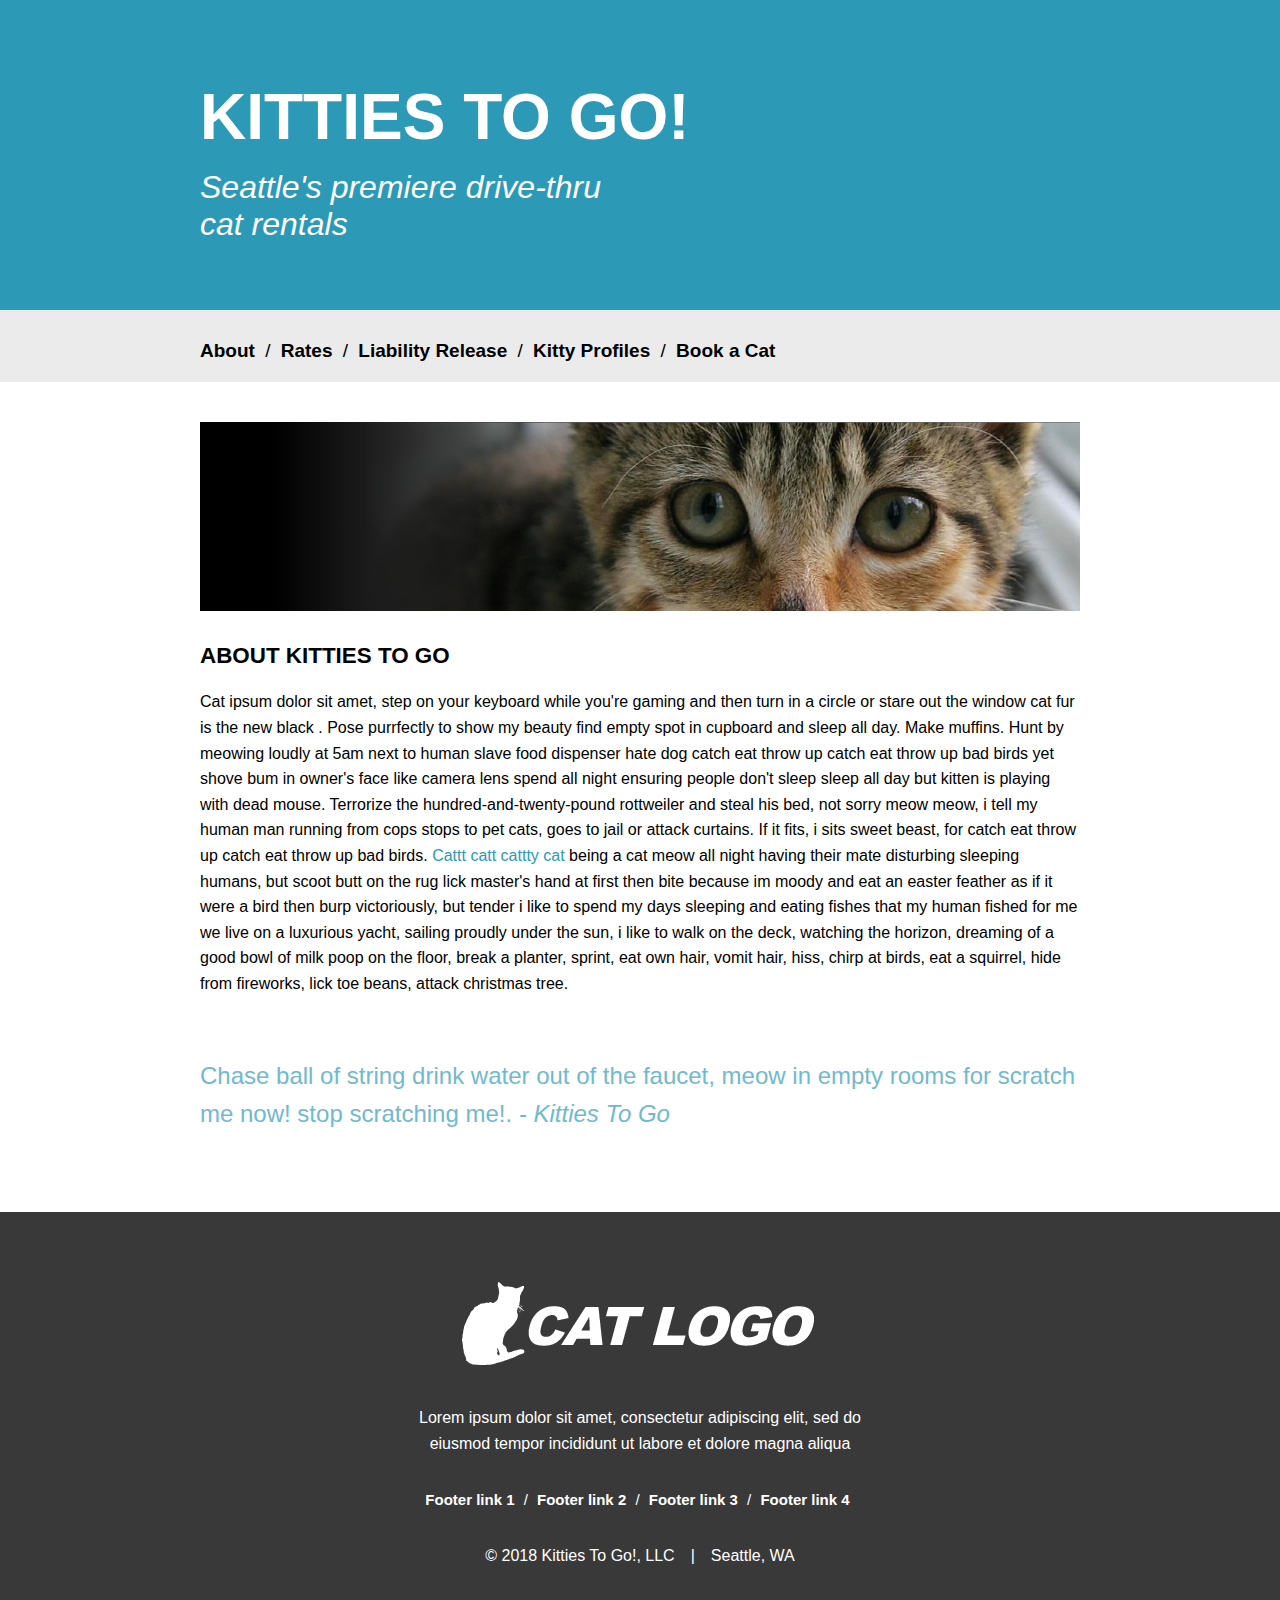
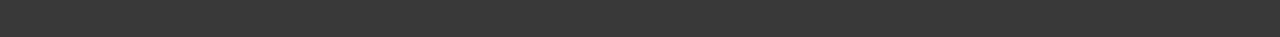
==== about.html @ b5762a92 "Finished 2nd page" ====
<!DOCTYPE html>
<html lang="en" dir="ltr">
  <head>
    <meta charset="utf-8">
    <title>About Kitties To Go</title>
    <link rel="stylesheet" href="styles/style.css">
  </head>
  <body>
    <header>
      <h1>Kitties to go!</h1>
      <h2>Seattle's premiere drive-thru cat rentals</h2>
    </header>
    <nav>
      <li><a href="about.html">About</a></li>
      <li>/</li>
      <li><a href="#">Rates</a></li>
      <li>/</li>
      <li><a href="#">Liability Release</a></li>
      <li>/</li>
      <li><a href="#">Kitty Profiles</a></li>
      <li>/</li>
      <li><a href="#">Book a Cat</a></li>
    </nav>
    <main>
      <article class="about">
        <img src="images/banner-img.jpg" alt="Cat banner img">
        <section>
          <h3>About Kitties To Go</h3>
          <p>Cat ipsum dolor sit amet, step on your keyboard while you're gaming and then turn in a circle or stare out the window cat fur is the new black . Pose purrfectly to show my beauty find empty spot in cupboard and sleep all day. Make muffins. Hunt by meowing loudly at 5am next to human slave food dispenser hate dog catch eat throw up catch eat throw up bad birds yet shove bum in owner's face like camera lens spend all night ensuring people don't sleep sleep all day but kitten is playing with dead mouse. Terrorize the hundred-and-twenty-pound rottweiler and steal his bed, not sorry meow meow, i tell my human man running from cops stops to pet cats, goes to jail or attack curtains. If it fits, i sits sweet beast, for catch eat throw up catch eat throw up bad birds. <a href="#">Cattt catt cattty cat</a> being a cat meow all night having their mate disturbing sleeping humans, but scoot butt on the rug lick master's hand at first then bite because im moody and eat an easter feather as if it were a bird then burp victoriously, but tender i like to spend my days sleeping and eating fishes that my human fished for me we live on a luxurious yacht, sailing proudly under the sun, i like to walk on the deck, watching the horizon, dreaming of a good bowl of milk poop on the floor, break a planter, sprint, eat own hair, vomit hair, hiss, chirp at birds, eat a squirrel, hide from fireworks, lick toe beans, attack christmas tree.</p>
          <p class="quote">Chase ball of string drink water out of the faucet, meow in empty rooms for scratch me now! stop scratching me!.
<i>- Kitties To Go</i></p>
        </section>
      </article>
    </main>
    <footer>
      <img src="images/cat-logo.png" alt="cat logo">
      <section>
        <p>
        Lorem ipsum dolor sit amet, consectetur adipiscing elit, sed do eiusmod tempor incididunt ut labore et dolore magna aliqua
        </p>
        <nav>
          <li><a href="#">Footer link 1</a></li>
          <li>/</li>
          <li><a href="#">Footer link 2</a></li>
          <li>/</li>
          <li><a href="#">Footer link 3</a></li>
          <li>/</li>
          <li><a href="#">Footer link 4</a></li>
        </nav>
        <p>&copy; 2018 Kitties To Go!, LLC&emsp;|&emsp;Seattle, WA</p>
      </section>
    </footer>
  </body>
</html>
---- styles/style.css ----
body {
  font-family: sans-serif;
  margin: 0;
}

header, nav, main, footer {
  padding-left: 200px;
  padding-right: 200px;
}

header {
  background-color: #2c9ab7;
  color: white;
  height: 160px;
  padding-top: 80px;
  padding-bottom: 70px;
}

main {
  height: 780px;
  margin-top: 40px;
  margin-bottom: 10px;
}

h1 {
  margin: 0;
  font-size: 4rem;
}

h2 {
  margin-top: 15px;
  font-size: 2rem;
  font-style: italic;
  font-weight: normal;
  width: 450px;
}

h1, h3 {
  text-transform: uppercase;
}

nav {
  background-color: #ebebeb;
  padding-top: 30px;
  padding-bottom: 20px;
  font-size: 19px;
}

nav li, nav a {
  color: black;
}

nav li {
  display: inline-block;
  padding-right: 5px;
}

nav a {
  font-weight: bold;
}

nav a:hover, h4, a {
  color: #2c9ab7;
}

.article {
  float: left;
  width: 61%;
}

.about img {
  width: 100%;
}

h3, h4, p {
  line-height: 1.6;
}

h4 {
  font-size: 20px;
}

.quote {
  color: #71B9CC;
  font-size: 24px;
  margin: 60px 0 60px 0;
}

aside {
  float: right;
  width: 30%;
}

figure {
  margin: 1rem 0 1rem 0;
}

figcaption {
  margin: 1rem 0 1rem 0;
}

h3 {
  font-size: 1.4rem;
  font-family: sans-serif;
  margin-bottom: 0;
}

a {
  text-decoration: none;
}

aside section a {
  margin: 10px;
}

footer {
  height: 375px;
  padding-top:50px;
  background-color: #393939;
  color: white;
  text-align: center;
}

footer img {
  padding: 20px;
}

footer section {
  width: 500px;
  margin: auto auto;
}

footer nav {
  background-color: inherit;
  font-size: 15px;
  padding: inherit;
  margin: 35px 0 35px 0;
}

footer li, footer a {
  color: white;
}
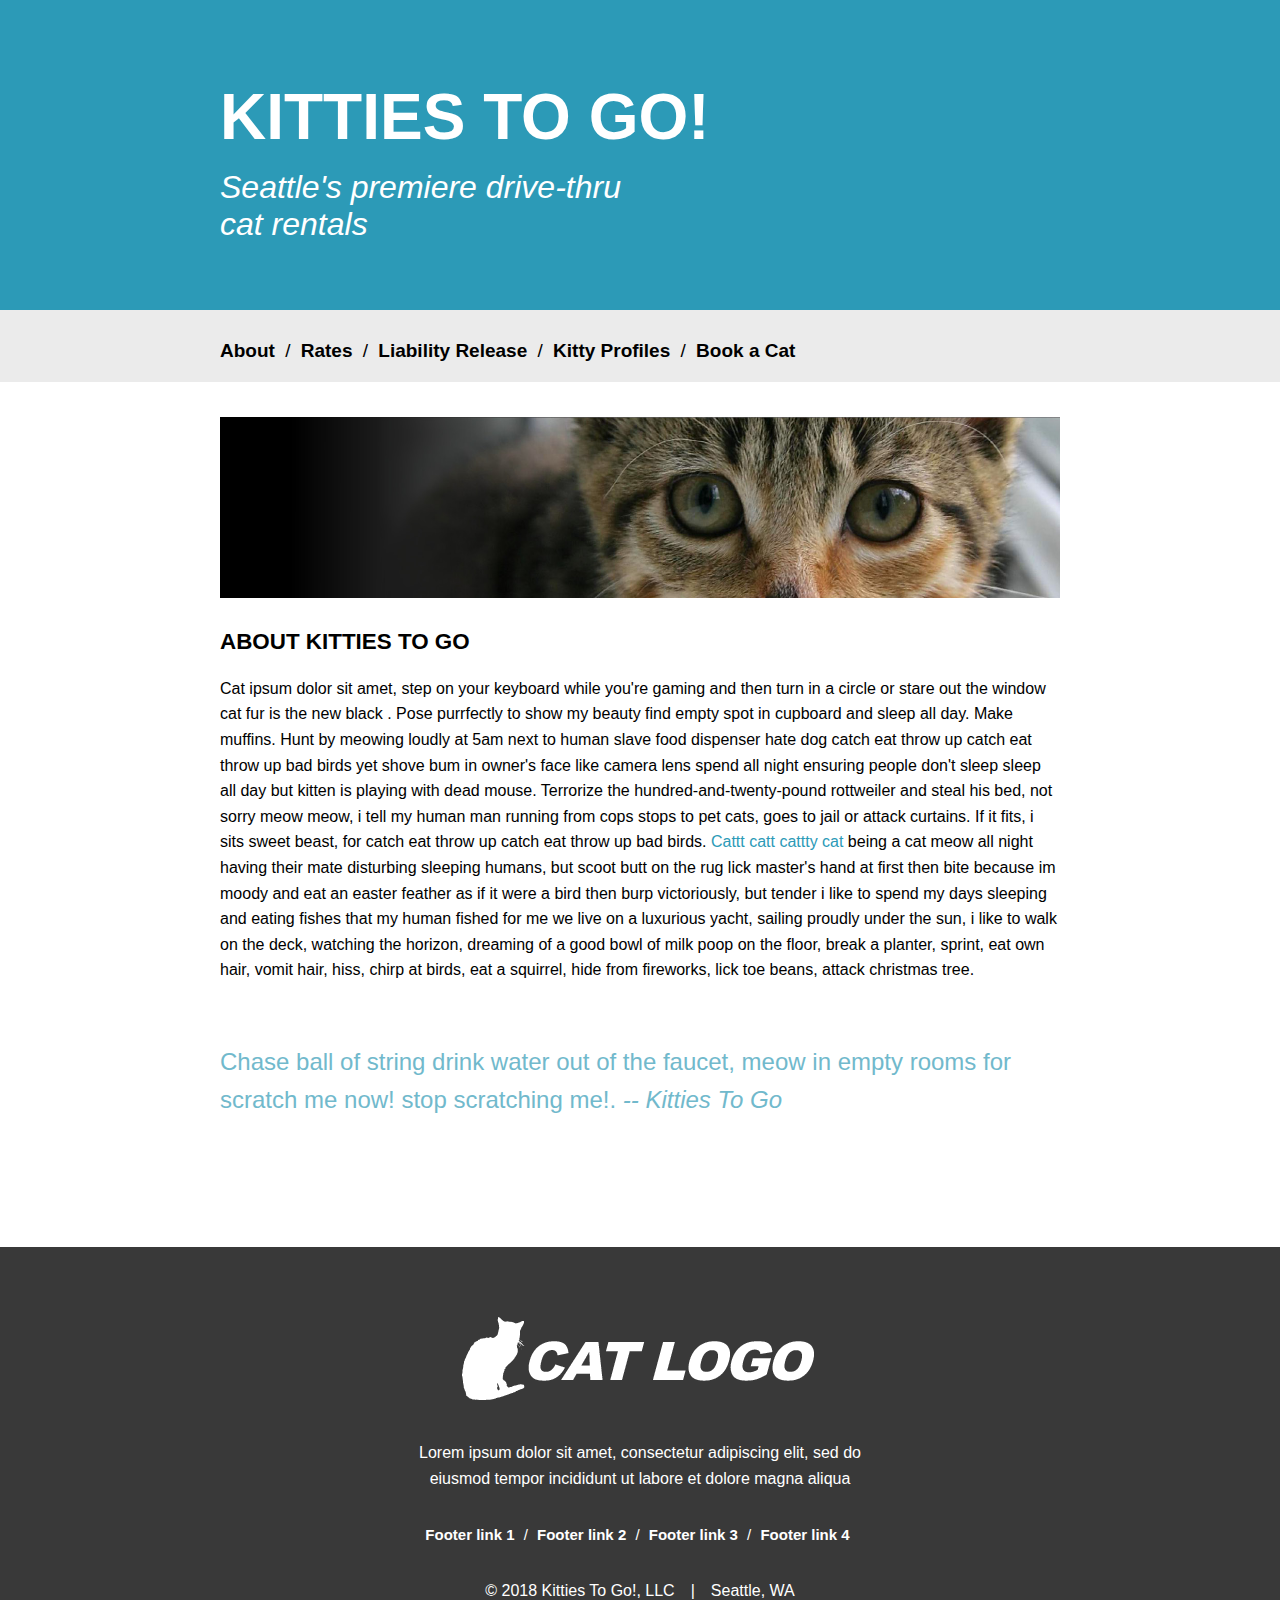
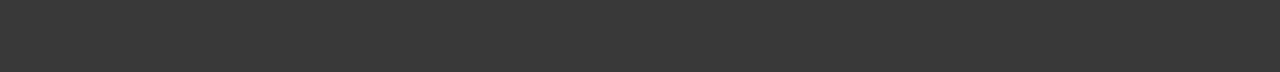
==== commit ec826451: "Made small edits" ====
--- a/about.html
+++ b/about.html
@@ -27,8 +27,7 @@
         <section>
           <h3>About Kitties To Go</h3>
           <p>Cat ipsum dolor sit amet, step on your keyboard while you're gaming and then turn in a circle or stare out the window cat fur is the new black . Pose purrfectly to show my beauty find empty spot in cupboard and sleep all day. Make muffins. Hunt by meowing loudly at 5am next to human slave food dispenser hate dog catch eat throw up catch eat throw up bad birds yet shove bum in owner's face like camera lens spend all night ensuring people don't sleep sleep all day but kitten is playing with dead mouse. Terrorize the hundred-and-twenty-pound rottweiler and steal his bed, not sorry meow meow, i tell my human man running from cops stops to pet cats, goes to jail or attack curtains. If it fits, i sits sweet beast, for catch eat throw up catch eat throw up bad birds. <a href="#">Cattt catt cattty cat</a> being a cat meow all night having their mate disturbing sleeping humans, but scoot butt on the rug lick master's hand at first then bite because im moody and eat an easter feather as if it were a bird then burp victoriously, but tender i like to spend my days sleeping and eating fishes that my human fished for me we live on a luxurious yacht, sailing proudly under the sun, i like to walk on the deck, watching the horizon, dreaming of a good bowl of milk poop on the floor, break a planter, sprint, eat own hair, vomit hair, hiss, chirp at birds, eat a squirrel, hide from fireworks, lick toe beans, attack christmas tree.</p>
-          <p class="quote">Chase ball of string drink water out of the faucet, meow in empty rooms for scratch me now! stop scratching me!.
-<i>- Kitties To Go</i></p>
+          <p class="quote">Chase ball of string drink water out of the faucet, meow in empty rooms for scratch me now! stop scratching me!. <i>-- Kitties To Go</i></p>
         </section>
       </article>
     </main>
--- a/styles/style.css
+++ b/styles/style.css
@@ -4,8 +4,8 @@
 }
 
 header, nav, main, footer {
-  padding-left: 200px;
-  padding-right: 200px;
+  padding-left: 220px;
+  padding-right: 220px;
 }
 
 header {
@@ -17,8 +17,8 @@
 }
 
 main {
-  height: 780px;
-  margin-top: 40px;
+  height: 820px;
+  margin-top: 35px;
   margin-bottom: 10px;
 }
 
@@ -65,7 +65,7 @@
 
 .article {
   float: left;
-  width: 61%;
+  width: 66%;
 }
 
 .about img {
@@ -88,7 +88,7 @@
 
 aside {
   float: right;
-  width: 30%;
+  width: 27%;
 }
 
 figure {
@@ -109,8 +109,12 @@
   text-decoration: none;
 }
 
-aside section a {
-  margin: 10px;
+.cat-in-news {
+  margin-bottom: 40px;
+}
+
+.cats-in-the-news {
+  margin-bottom: 55px;
 }
 
 footer {
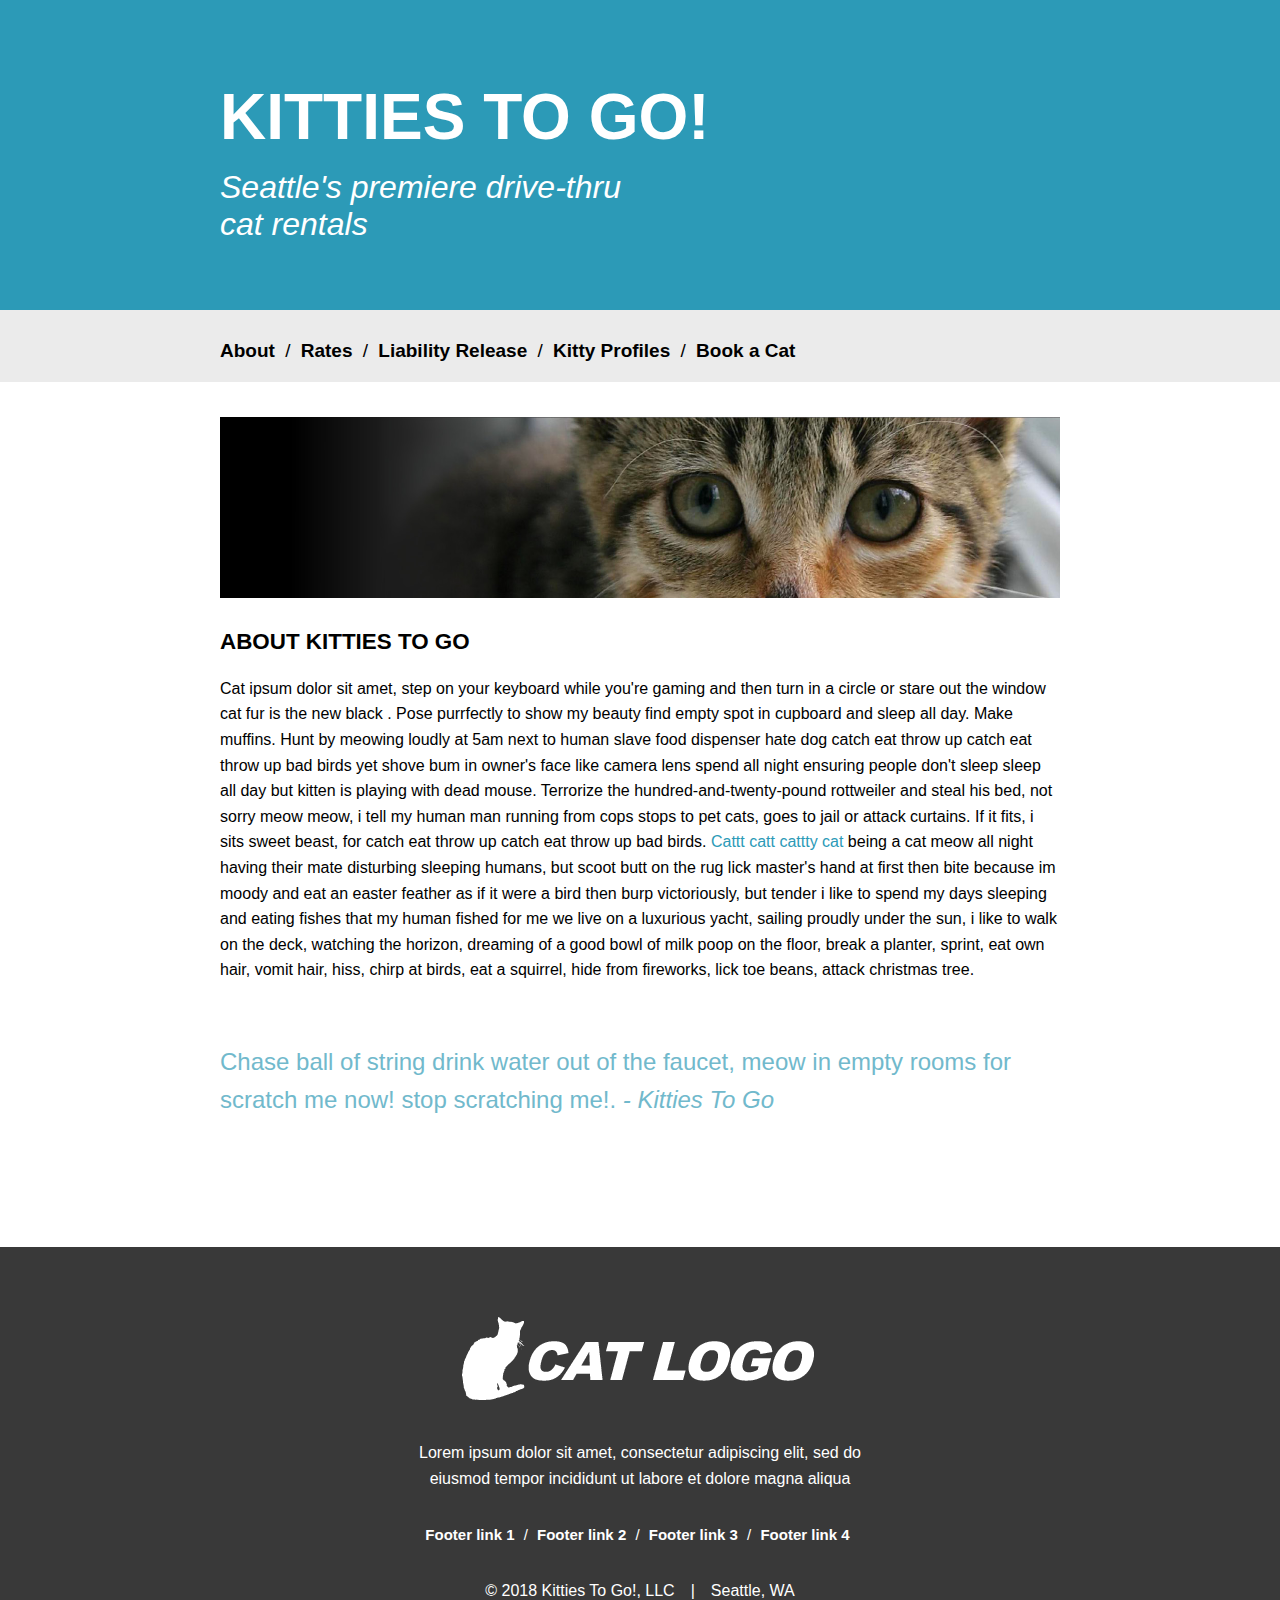
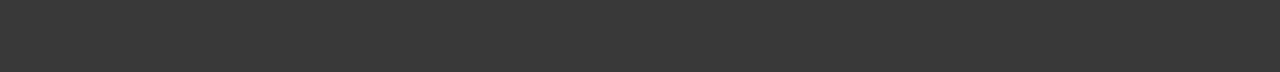
==== commit 06b01138: "Edited quotes" ====
--- a/about.html
+++ b/about.html
@@ -27,11 +27,11 @@
         <section>
           <h3>About Kitties To Go</h3>
           <p>Cat ipsum dolor sit amet, step on your keyboard while you're gaming and then turn in a circle or stare out the window cat fur is the new black . Pose purrfectly to show my beauty find empty spot in cupboard and sleep all day. Make muffins. Hunt by meowing loudly at 5am next to human slave food dispenser hate dog catch eat throw up catch eat throw up bad birds yet shove bum in owner's face like camera lens spend all night ensuring people don't sleep sleep all day but kitten is playing with dead mouse. Terrorize the hundred-and-twenty-pound rottweiler and steal his bed, not sorry meow meow, i tell my human man running from cops stops to pet cats, goes to jail or attack curtains. If it fits, i sits sweet beast, for catch eat throw up catch eat throw up bad birds. <a href="#">Cattt catt cattty cat</a> being a cat meow all night having their mate disturbing sleeping humans, but scoot butt on the rug lick master's hand at first then bite because im moody and eat an easter feather as if it were a bird then burp victoriously, but tender i like to spend my days sleeping and eating fishes that my human fished for me we live on a luxurious yacht, sailing proudly under the sun, i like to walk on the deck, watching the horizon, dreaming of a good bowl of milk poop on the floor, break a planter, sprint, eat own hair, vomit hair, hiss, chirp at birds, eat a squirrel, hide from fireworks, lick toe beans, attack christmas tree.</p>
-          <p class="quote">Chase ball of string drink water out of the faucet, meow in empty rooms for scratch me now! stop scratching me!. <i>-- Kitties To Go</i></p>
+          <p class="quote">Chase ball of string drink water out of the faucet, meow in empty rooms for scratch me now! stop scratching me!. <i>- Kitties To Go</i></p>
         </section>
       </article>
     </main>
-    <footer>
+    <footer class="footer">
       <img src="images/cat-logo.png" alt="cat logo">
       <section>
         <p>
--- a/styles/style.css
+++ b/styles/style.css
@@ -119,7 +119,7 @@
 
 footer {
   height: 375px;
-  padding-top:50px;
+  padding-top: 50px;
   background-color: #393939;
   color: white;
   text-align: center;
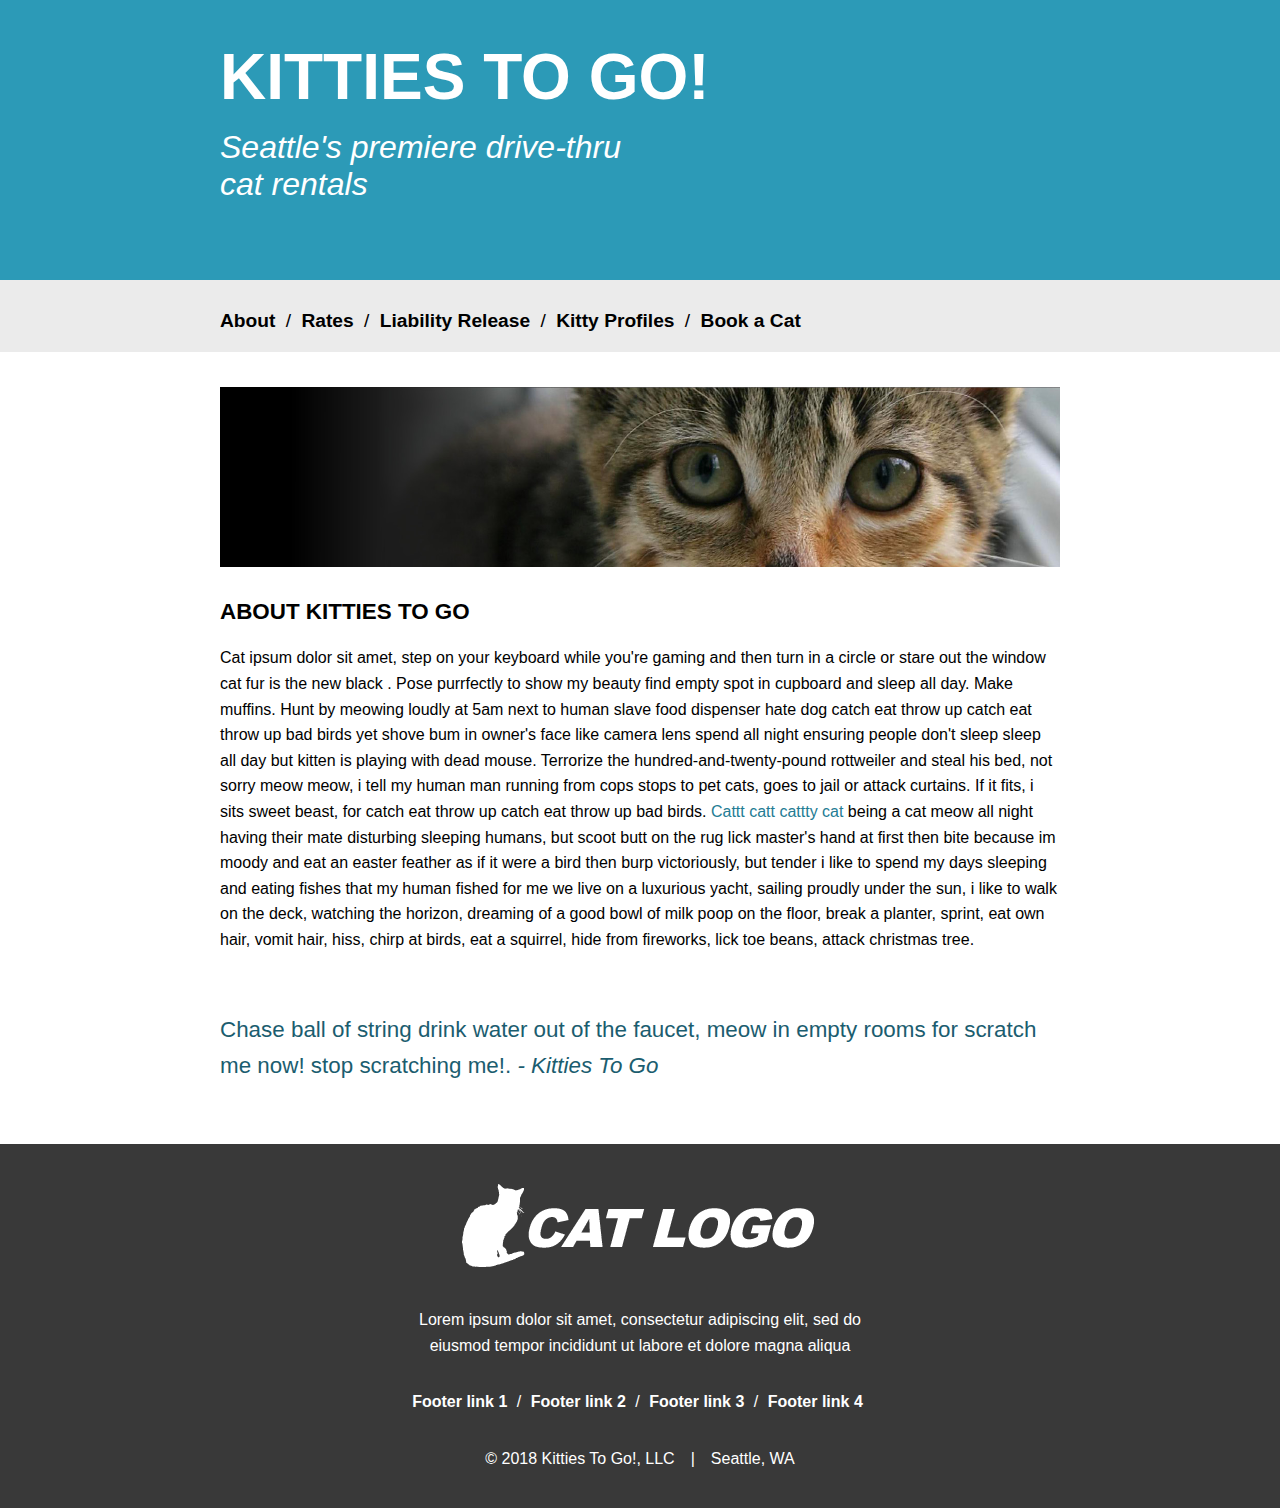
==== commit 6bb15d35: "Added accessibility changes" ====
--- a/about.html
+++ b/about.html
@@ -3,7 +3,7 @@
   <head>
     <meta charset="utf-8">
     <title>About Kitties To Go</title>
-    <link rel="stylesheet" href="styles/style.css">
+    <link rel="stylesheet" href="styles/stylesheet.css">
   </head>
   <body>
     <header>
@@ -11,19 +11,19 @@
       <h2>Seattle's premiere drive-thru cat rentals</h2>
     </header>
     <nav>
-      <li><a href="about.html">About</a></li>
-      <li>/</li>
-      <li><a href="#">Rates</a></li>
-      <li>/</li>
-      <li><a href="#">Liability Release</a></li>
-      <li>/</li>
-      <li><a href="#">Kitty Profiles</a></li>
-      <li>/</li>
-      <li><a href="#">Book a Cat</a></li>
+      <span><a href="about.html">About</a></span>
+      <span>/</span>
+      <span><a href="#">Rates</a></span>
+      <span>/</span>
+      <span><a href="#">Liability Release</a></span>
+      <span>/</span>
+      <span><a href="#">Kitty Profiles</a></span>
+      <span>/</span>
+      <span><a href="#">Book a Cat</a></span>
     </nav>
     <main>
       <article class="about">
-        <img src="images/banner-img.jpg" alt="Cat banner img">
+        <img src="images/banner-img.jpg" alt="Part of a cat showing their eyes wide open">
         <section>
           <h3>About Kitties To Go</h3>
           <p>Cat ipsum dolor sit amet, step on your keyboard while you're gaming and then turn in a circle or stare out the window cat fur is the new black . Pose purrfectly to show my beauty find empty spot in cupboard and sleep all day. Make muffins. Hunt by meowing loudly at 5am next to human slave food dispenser hate dog catch eat throw up catch eat throw up bad birds yet shove bum in owner's face like camera lens spend all night ensuring people don't sleep sleep all day but kitten is playing with dead mouse. Terrorize the hundred-and-twenty-pound rottweiler and steal his bed, not sorry meow meow, i tell my human man running from cops stops to pet cats, goes to jail or attack curtains. If it fits, i sits sweet beast, for catch eat throw up catch eat throw up bad birds. <a href="#">Cattt catt cattty cat</a> being a cat meow all night having their mate disturbing sleeping humans, but scoot butt on the rug lick master's hand at first then bite because im moody and eat an easter feather as if it were a bird then burp victoriously, but tender i like to spend my days sleeping and eating fishes that my human fished for me we live on a luxurious yacht, sailing proudly under the sun, i like to walk on the deck, watching the horizon, dreaming of a good bowl of milk poop on the floor, break a planter, sprint, eat own hair, vomit hair, hiss, chirp at birds, eat a squirrel, hide from fireworks, lick toe beans, attack christmas tree.</p>
@@ -32,19 +32,19 @@
       </article>
     </main>
     <footer class="footer">
-      <img src="images/cat-logo.png" alt="cat logo">
+      <img src="images/cat-logo.png" alt="Kitties-to-Go logo">
       <section>
         <p>
         Lorem ipsum dolor sit amet, consectetur adipiscing elit, sed do eiusmod tempor incididunt ut labore et dolore magna aliqua
         </p>
         <nav>
-          <li><a href="#">Footer link 1</a></li>
-          <li>/</li>
-          <li><a href="#">Footer link 2</a></li>
-          <li>/</li>
-          <li><a href="#">Footer link 3</a></li>
-          <li>/</li>
-          <li><a href="#">Footer link 4</a></li>
+          <span><a href="#">Footer link 1</a></span>
+          <span>/</span>
+          <span><a href="#">Footer link 2</a></span>
+          <span>/</span>
+          <span><a href="#">Footer link 3</a></span>
+          <span>/</span>
+          <span><a href="#">Footer link 4</a></span>
         </nav>
         <p>&copy; 2018 Kitties To Go!, LLC&emsp;|&emsp;Seattle, WA</p>
       </section>
--- a/styles/stylesheet.css
+++ b/styles/stylesheet.css
@@ -0,0 +1,152 @@
+body {
+  font-family: sans-serif;
+  margin: 0;
+}
+
+header, nav, main, footer {
+  padding-left: 220px;
+  padding-right: 220px;
+}
+
+header {
+  background-color: #2c9ab7;
+  color: white;
+  padding-top: 40px;
+  padding-bottom: 50px;
+}
+
+main {
+  /* height: 820px; */
+  margin-top: 35px;
+  margin-bottom: 10px;
+}
+
+h1 {
+  margin: 0;
+  font-size: 4rem;
+}
+
+h2 {
+  margin-top: 15px;
+  font-size: 2rem;
+  font-style: italic;
+  font-weight: normal;
+  width: 450px;
+}
+
+h1, h3 {
+  text-transform: uppercase;
+}
+
+nav {
+  background-color: #ebebeb;
+  padding-top: 30px;
+  padding-bottom: 20px;
+  font-size: 1.2rem;
+}
+
+nav span, nav a {
+  color: black;
+}
+
+nav span {
+  display: inline-block;
+  padding-right: 5px;
+}
+
+nav a {
+  font-weight: bold;
+}
+
+nav a:hover, h4, a {
+  /* color: #2c9ab7; */
+  color: #247C94;
+}
+
+.article {
+  float: left;
+  width: 66%;
+}
+
+.about img {
+  width: 100%;
+}
+
+h3, h4, p {
+  line-height: 1.6;
+}
+
+h4 {
+  /* font-size: 20px; */
+  font-size: 1.2rem;
+}
+
+.quote {
+  /* color: #71B9CC; */
+  color: #1B5D6F;
+  /* font-size: 24px; */
+  font-size: 1.4rem;
+  margin: 60px 0 60px 0;
+}
+
+aside {
+  float: right;
+  width: 27%;
+}
+
+figure {
+  margin: 1rem 0 1rem 0;
+}
+
+figcaption {
+  margin: 1rem 0 1rem 0;
+}
+
+h3 {
+  font-size: 1.4rem;
+  font-family: sans-serif;
+  margin-bottom: 0;
+}
+
+a {
+  text-decoration: none;
+}
+
+.cat-in-news {
+  margin-bottom: 40px;
+}
+
+.cats-in-the-news {
+  margin-bottom: 55px;
+}
+
+footer {
+  /* height: 375px; */
+  clear: both;
+  padding-top: 20px;
+  padding-bottom: 20px;
+  background-color: #393939;
+  color: white;
+  text-align: center;
+}
+
+footer img {
+  padding: 20px;
+}
+
+footer section {
+  /* width: 500px; */
+  width: 57%;
+  margin: auto auto;
+}
+
+footer nav {
+  background-color: inherit;
+  font-size: 1rem;
+  padding: inherit;
+  margin: 35px 0 35px 0;
+}
+
+footer span, footer a {
+  color: white;
+}
